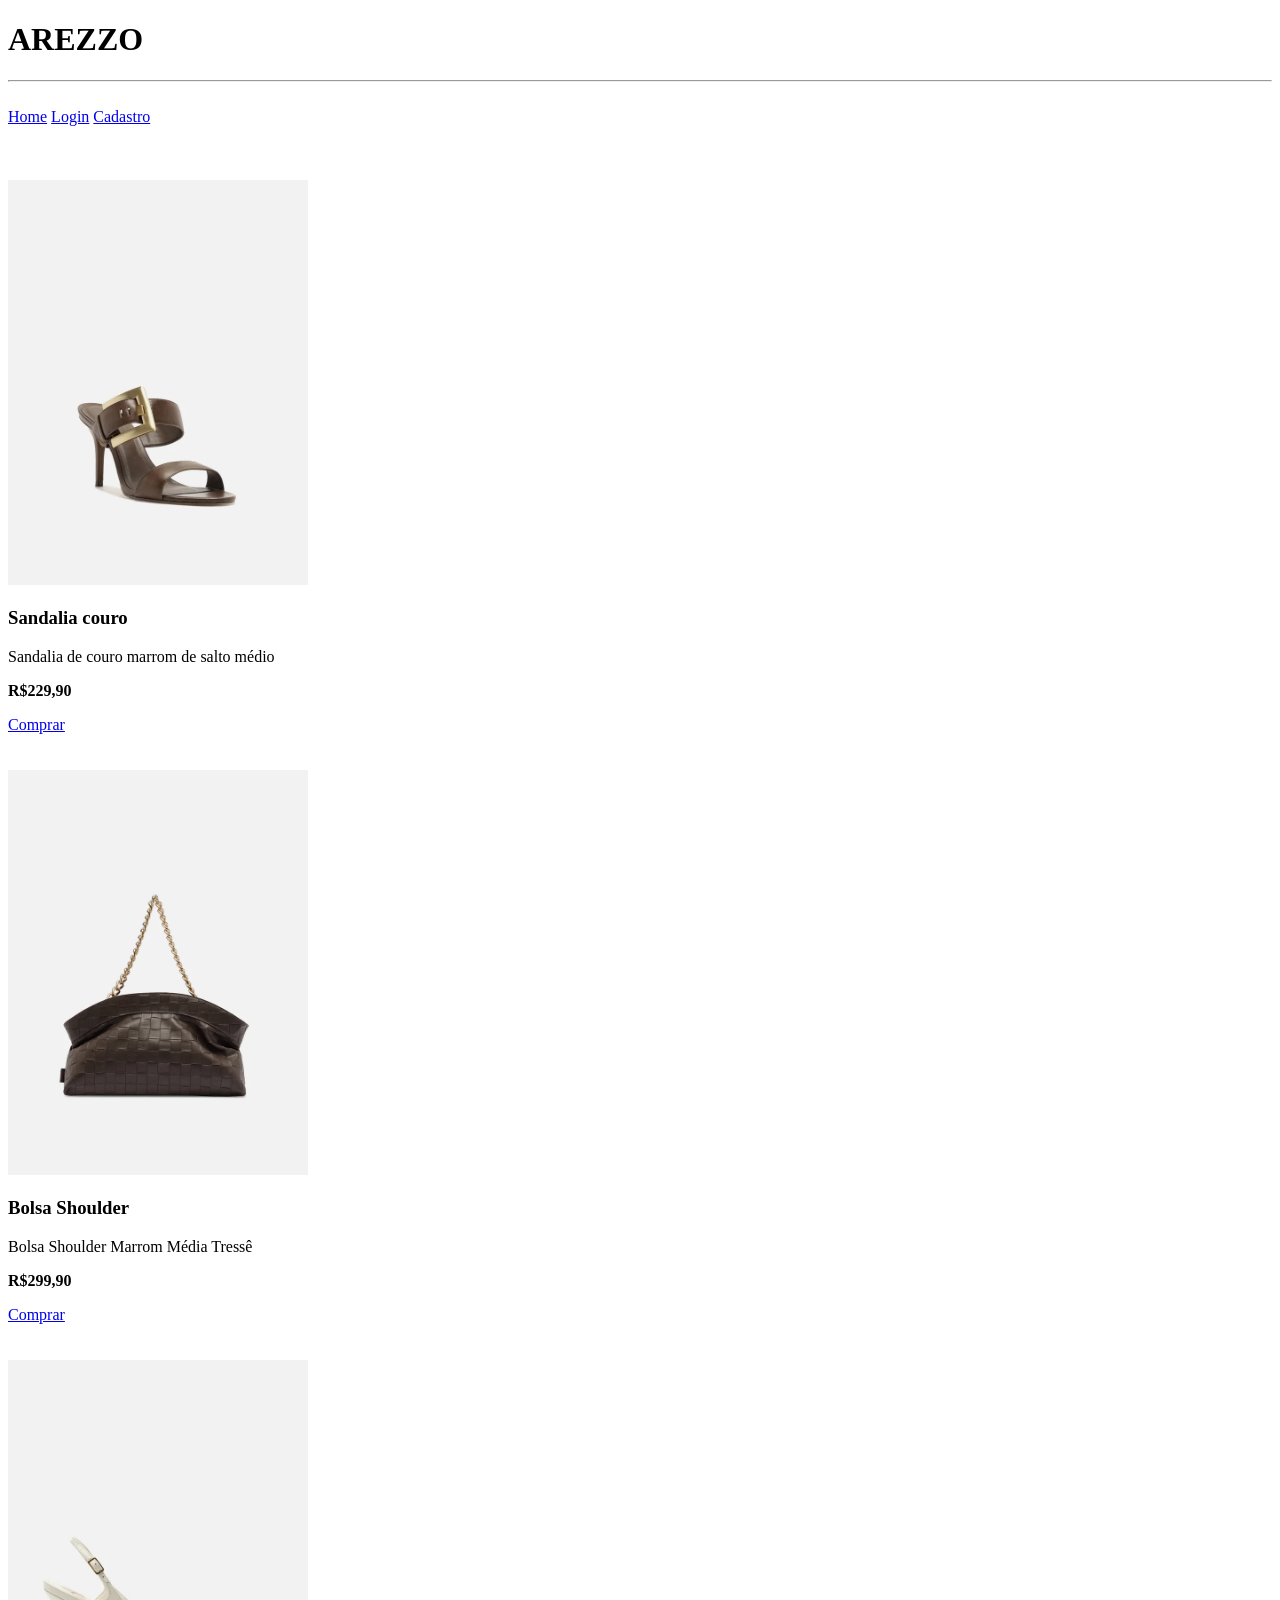
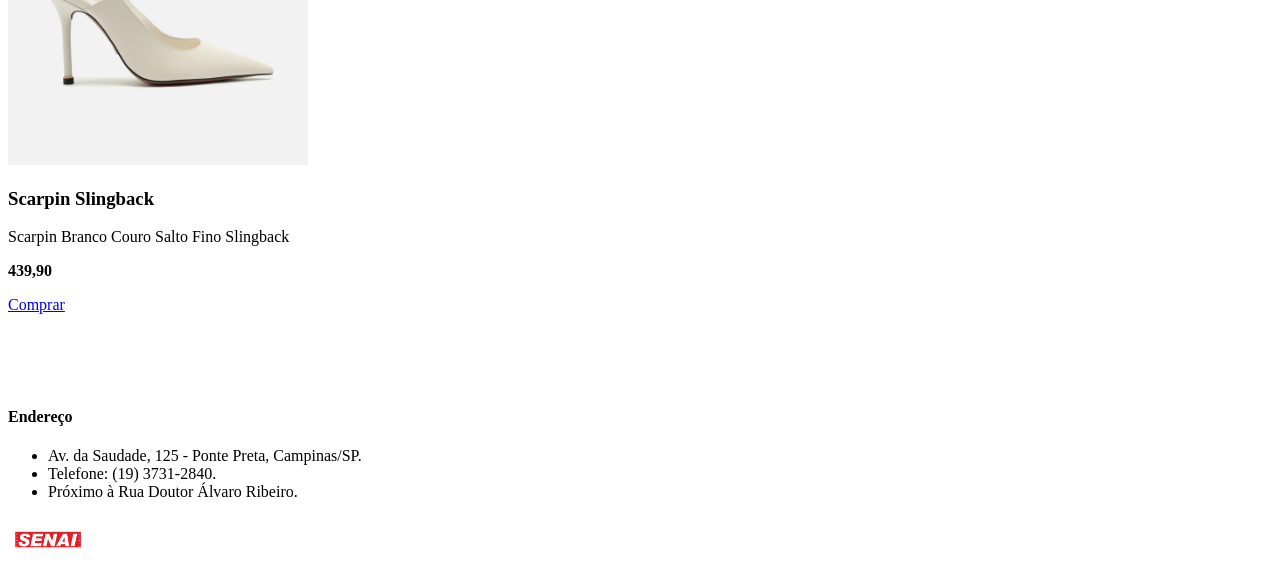
==== index.html @ 2bfff9e4 "Add files via upload" ====
<!DOCTYPE html>
<html lang="pt-br">

<head>
    <meta charset="UTF-8">
    <meta name="viewport" content="width=device-width, initial-scale=1.0">
    <title>Home</title>
</head>

<body>

    <header>

        <h1>AREZZO</h1>

    </header>

    <hr>

    <br>

    <nav>

        <a href="./index.html">Home</a>

        <a href="./Pages/Login.html">Login</a>

        <a href="./Pages/Cadastro.html">Cadastro</a>

    </nav>

    <br><br><br>

    <main>

        <img width="300" src="./Assets/sapato1.webp" alt="Sapato1">
        <h3>Sandalia couro</h3>
        <p>Sandalia de couro marrom de salto médio</p>
        <p> <b>R$229,90</b></p>
        <a href="https://www.arezzo.com.br/sandalia-marrom-couro-salto-medio/p/0269507270002U">Comprar</a>

        <br><br><br>

        <img width="300" src="./Assets/bolsa1.webp" alt="Bolsa">
        <h3>Bolsa Shoulder</h3>
        <p>Bolsa Shoulder Marrom Média Tressê</p>
        <p> <b>R$299,90</b> </p>
        <a href="https://www.arezzo.com.br/bolsa-shoulder-marrom-media-tresse/p/5001120500003U">Comprar</a>

        <br><br><br>


        <img width="300" src="./Assets/Sapato2.webp" alt="Sapato2">
        <h3>Scarpin Slingback</h3>
        <p>Scarpin Branco Couro Salto Fino Slingback</p>
        <p><b>439,90</b></p>
        <a href="https://www.arezzo.com.br/scarpin-branco-couro-salto-fino-slingback/p/1425600010001U">Comprar</a>


    </main>

    <br><br><br><br>

    <footer>

        <h4>Endereço</h4>

        <ul>

            <li>Av. da Saudade, 125 - Ponte Preta, Campinas/SP.</li>

            <li>Telefone: (19) 3731-2840.</li>

            <li> Próximo à Rua Doutor Álvaro Ribeiro.</li>

        </ul>

        <img width="80" src="./Assets/senai.jpg" alt="Senai">

    </footer>

</body>

</html>
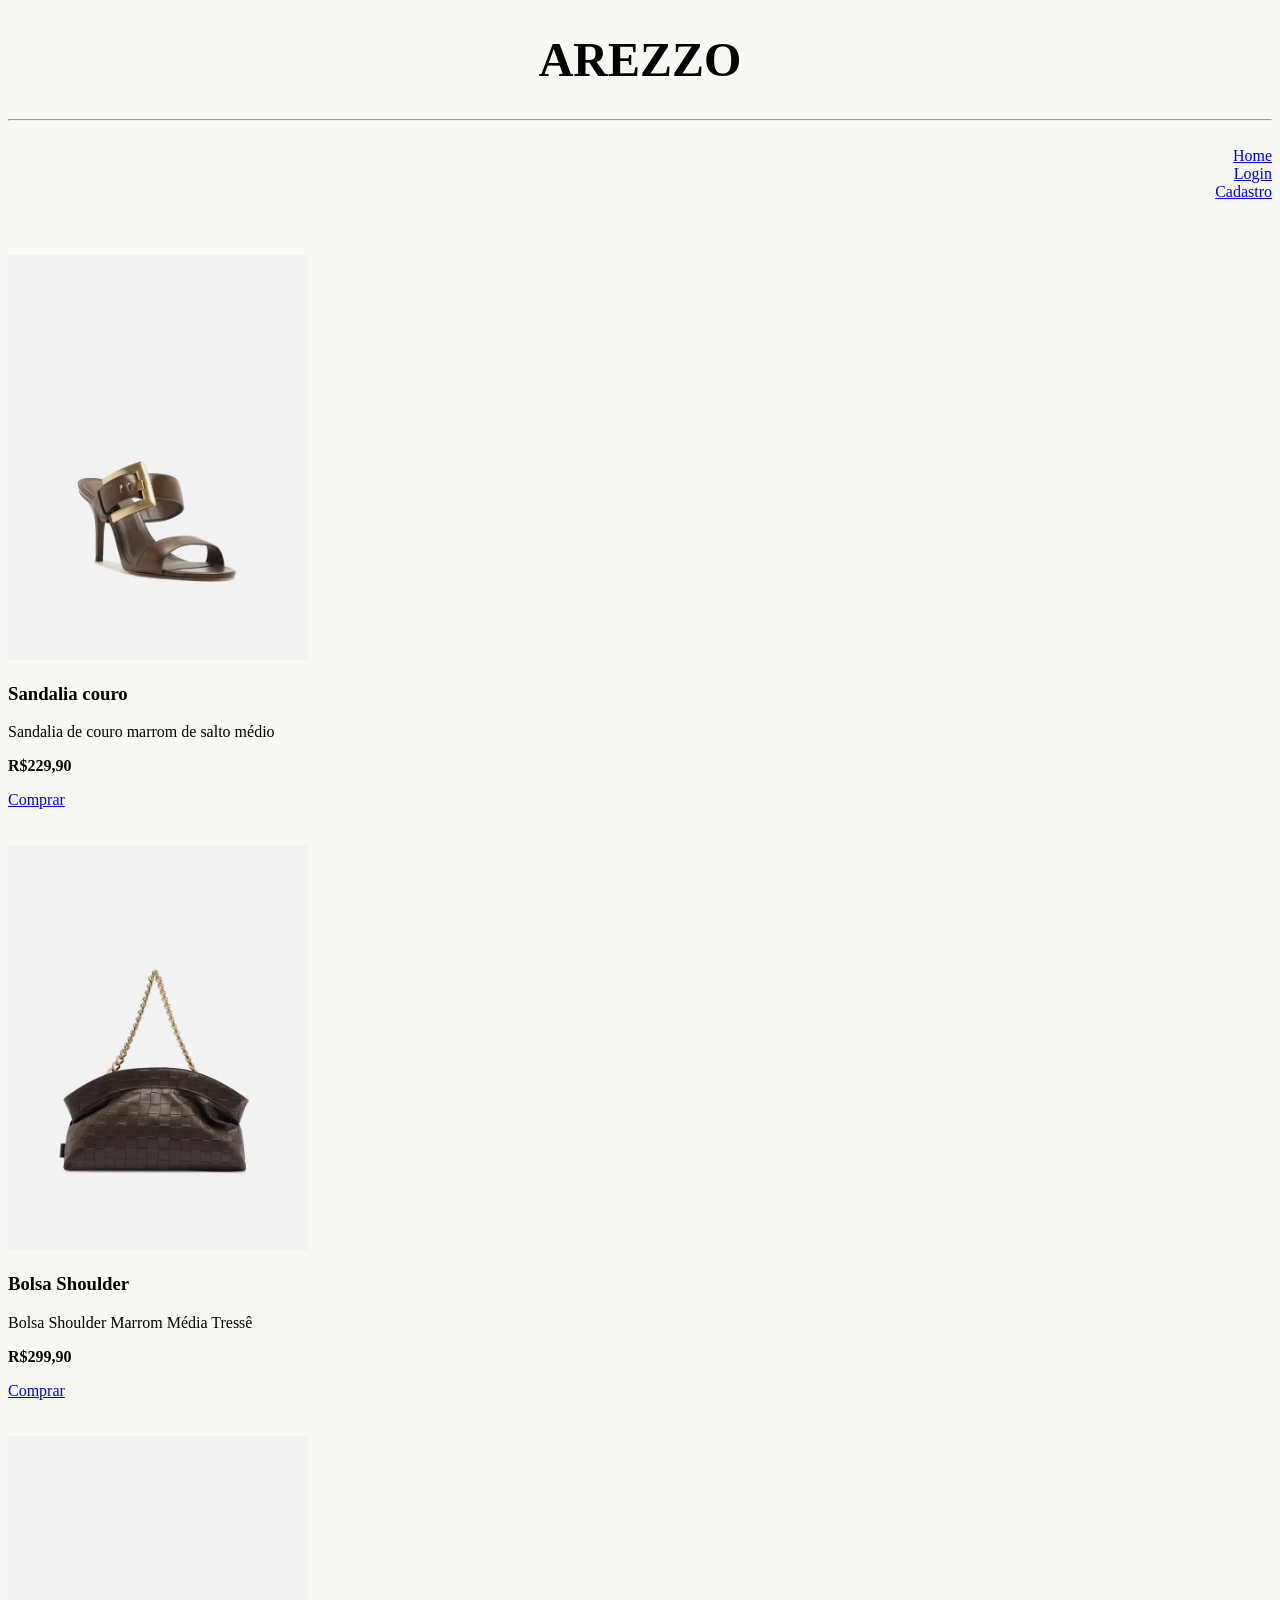
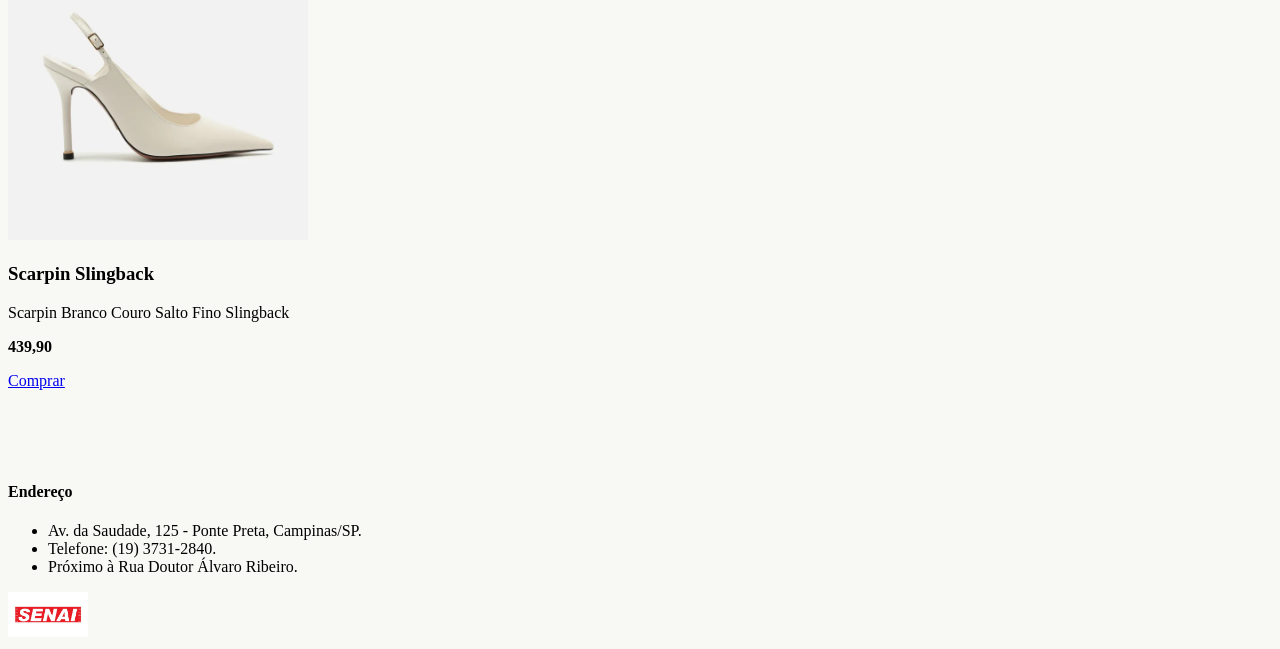
==== commit 32f00dec: "05.08" ====
--- a/index.html
+++ b/index.html
@@ -5,6 +5,9 @@
     <meta charset="UTF-8">
     <meta name="viewport" content="width=device-width, initial-scale=1.0">
     <title>Home</title>
+
+    <link rel="stylesheet" href="./style.css">
+    <link rel="stylesheet" href="./global.css">
 </head>
 
 <body>
--- a/style.css
+++ b/style.css
@@ -0,0 +1,50 @@
+h1 {
+    display: flex;
+    justify-content: center;
+    font-size: xxx-large;
+}
+
+
+
+
+
+
+
+
+
+
+
+
+
+
+
+
+
+
+
+
+
+
+
+
+
+
+
+
+
+
+
+
+
+
+
+
+
+
+
+
+
+
+
+
+
--- a/global.css
+++ b/global.css
@@ -0,0 +1,34 @@
+* {
+    font-family: 'Times New Roman', Times, serif;
+
+    background-color: rgb(248, 248, 244);
+}
+
+/* 
+footer {
+    background-color: rgb(201, 201, 201);
+    display: flex;
+    flex-direction: row;
+    justify-content: space-between;
+} */
+
+nav {
+    display: flex;
+    flex-direction: column;
+    align-items: flex-end;
+}
+
+
+
+
+
+
+
+
+
+
+
+
+
+
+
